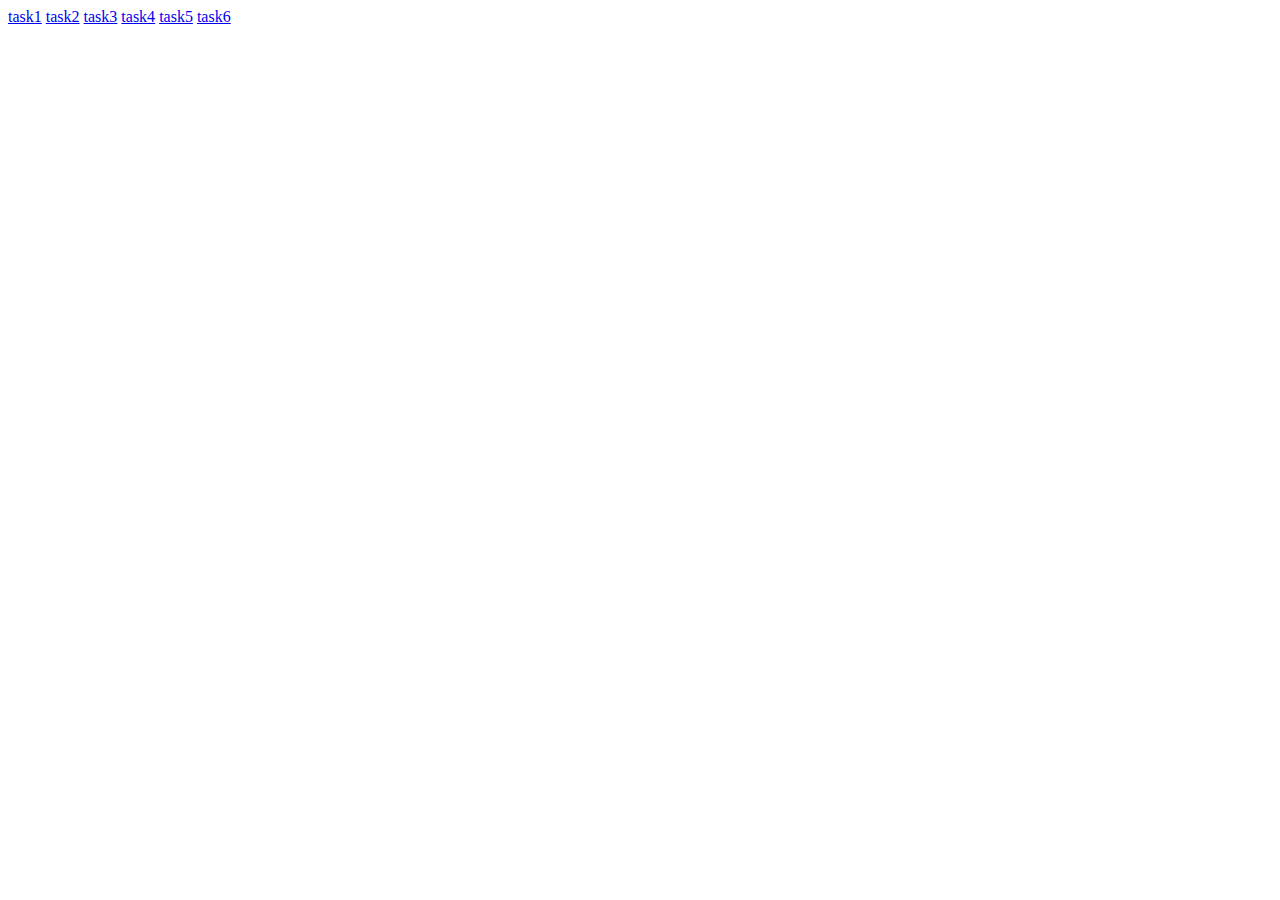
==== index.html @ e9a1c5f3 "task6" ====
<!DOCTYPE html>
<html lang="en">
<head>
   <meta charset="UTF-8">
   <meta http-equiv="X-UA-Compatible" content="IE=edge">
   <meta name="viewport" content="width=device-width, initial-scale=1.0">
   <title>Tasks</title>
</head>
<body>
   <a href="./task1/index.html">task1</a>
   <a href="./task2/index.html">task2</a>
   <a href="./task3/index.html">task3</a>
   <a href="./task4/index.html">task4</a>
   <a href="./task5/index.html">task5</a>
   <a href="./task6/index.html">task6</a>
</body>
</html>
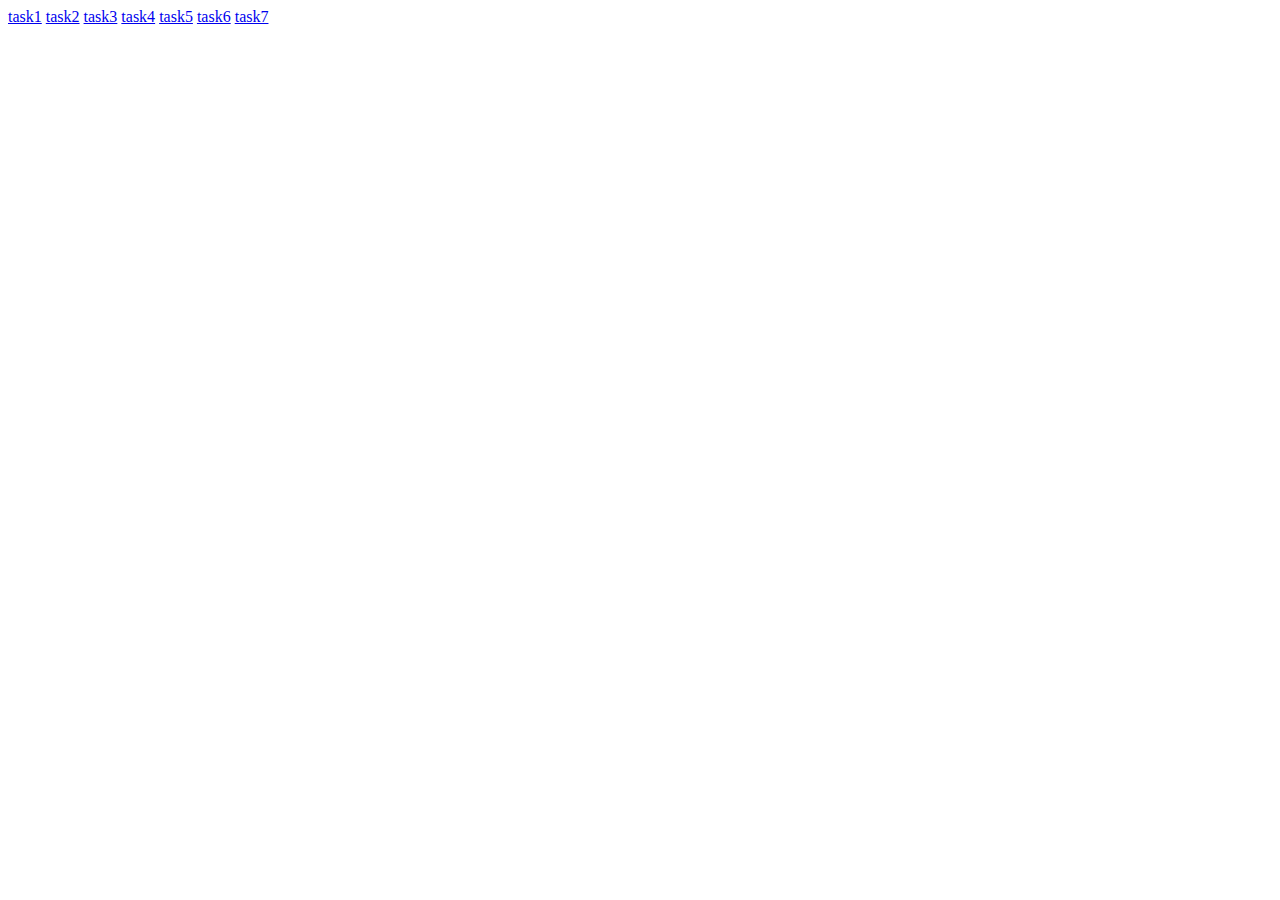
==== commit 88731f8e: "task7" ====
--- a/index.html
+++ b/index.html
@@ -13,5 +13,6 @@
    <a href="./task4/index.html">task4</a>
    <a href="./task5/index.html">task5</a>
    <a href="./task6/index.html">task6</a>
+   <a href="./task7/index.html">task7</a>
 </body>
 </html>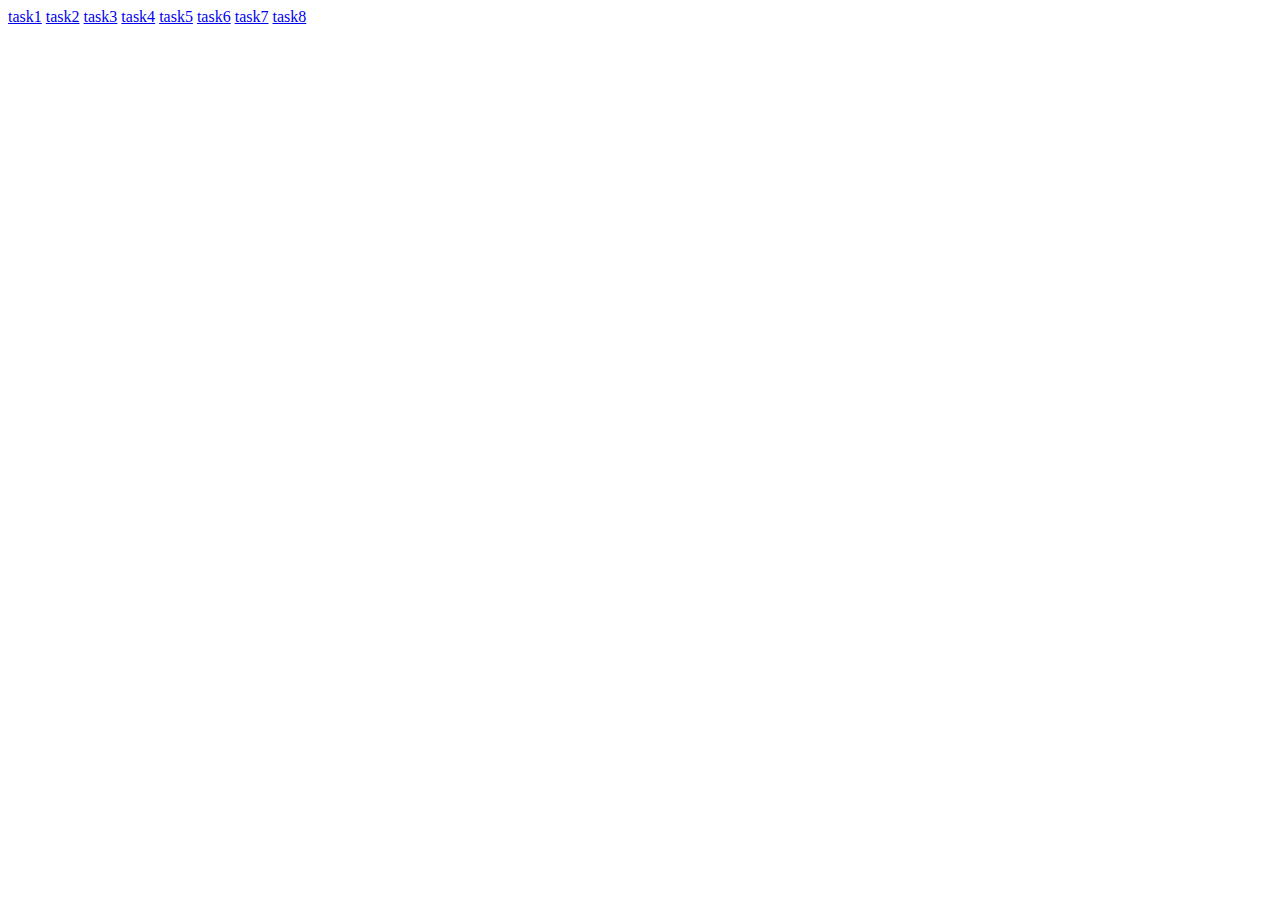
==== commit c3b30578: "task8" ====
--- a/index.html
+++ b/index.html
@@ -14,5 +14,6 @@
    <a href="./task5/index.html">task5</a>
    <a href="./task6/index.html">task6</a>
    <a href="./task7/index.html">task7</a>
+   <a href="./task8/index.html">task8</a>
 </body>
 </html>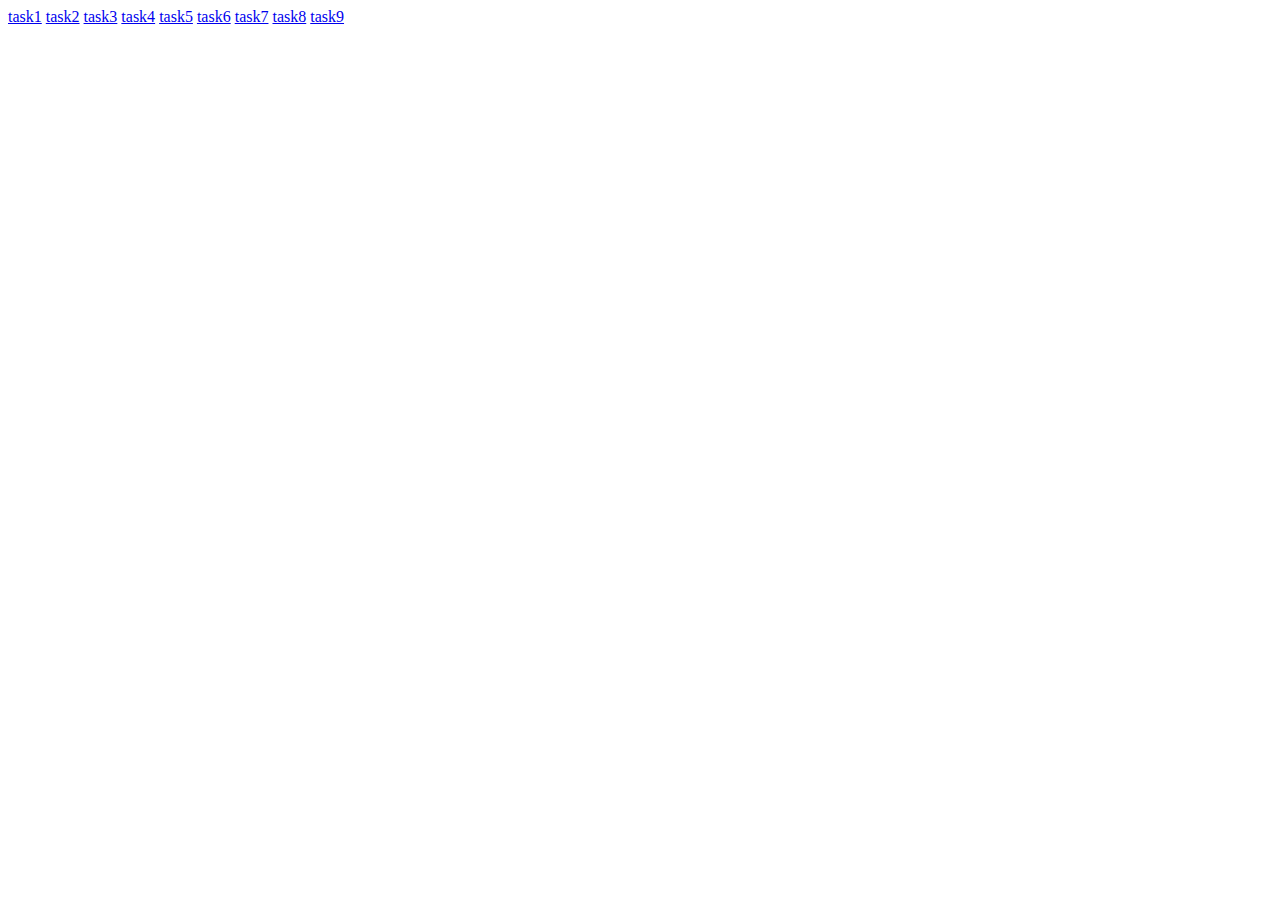
==== commit 38c05cd9: "task9" ====
--- a/index.html
+++ b/index.html
@@ -15,5 +15,6 @@
    <a href="./task6/index.html">task6</a>
    <a href="./task7/index.html">task7</a>
    <a href="./task8/index.html">task8</a>
+   <a href="./task9/index.html">task9</a>
 </body>
 </html>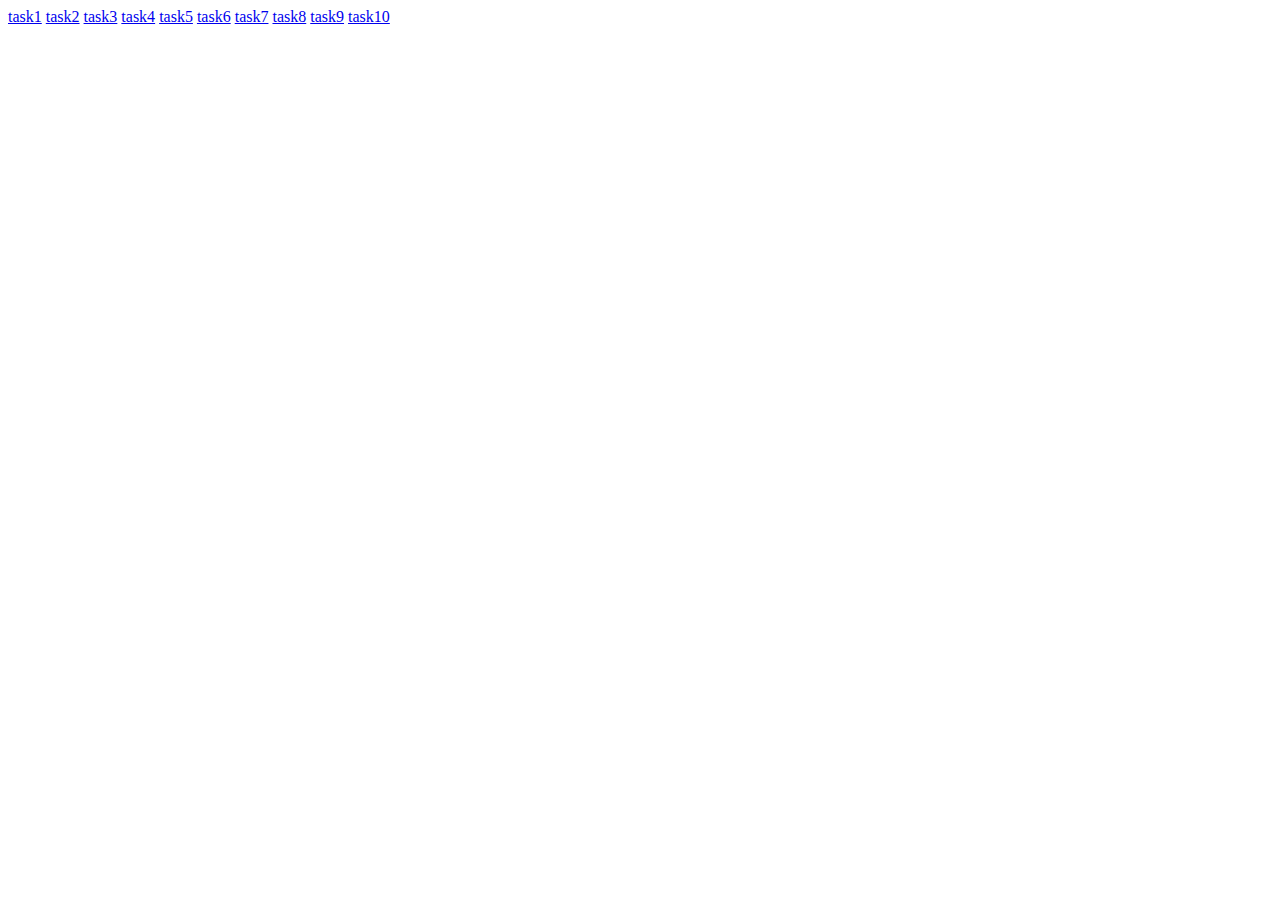
==== commit 59fbced6: "task10" ====
--- a/index.html
+++ b/index.html
@@ -16,5 +16,6 @@
    <a href="./task7/index.html">task7</a>
    <a href="./task8/index.html">task8</a>
    <a href="./task9/index.html">task9</a>
+   <a href="./task10/index.html">task10</a>
 </body>
 </html>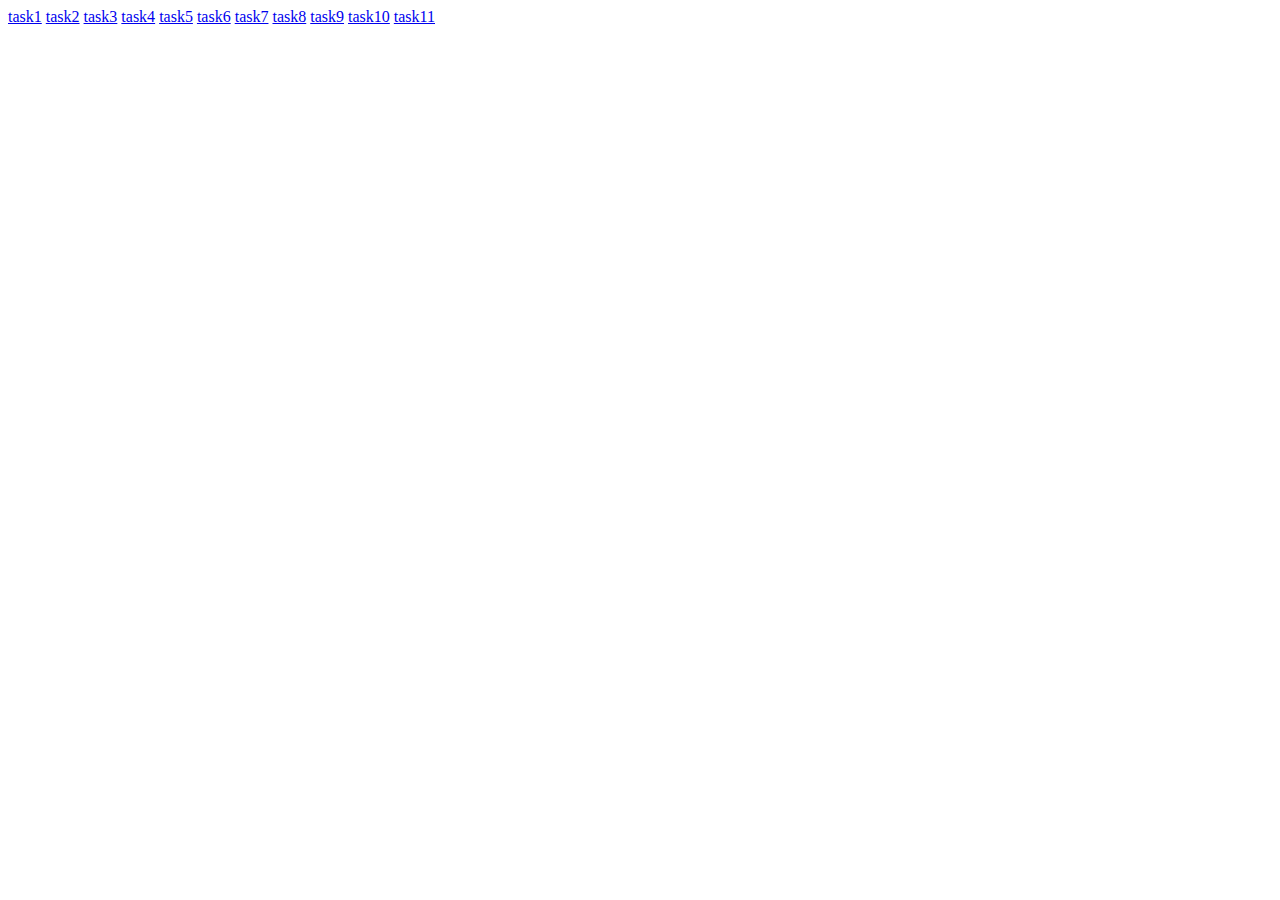
==== commit a60f8237: "task11" ====
--- a/index.html
+++ b/index.html
@@ -17,5 +17,6 @@
    <a href="./task8/index.html">task8</a>
    <a href="./task9/index.html">task9</a>
    <a href="./task10/index.html">task10</a>
+   <a href="./task11/index.html">task11</a>
 </body>
 </html>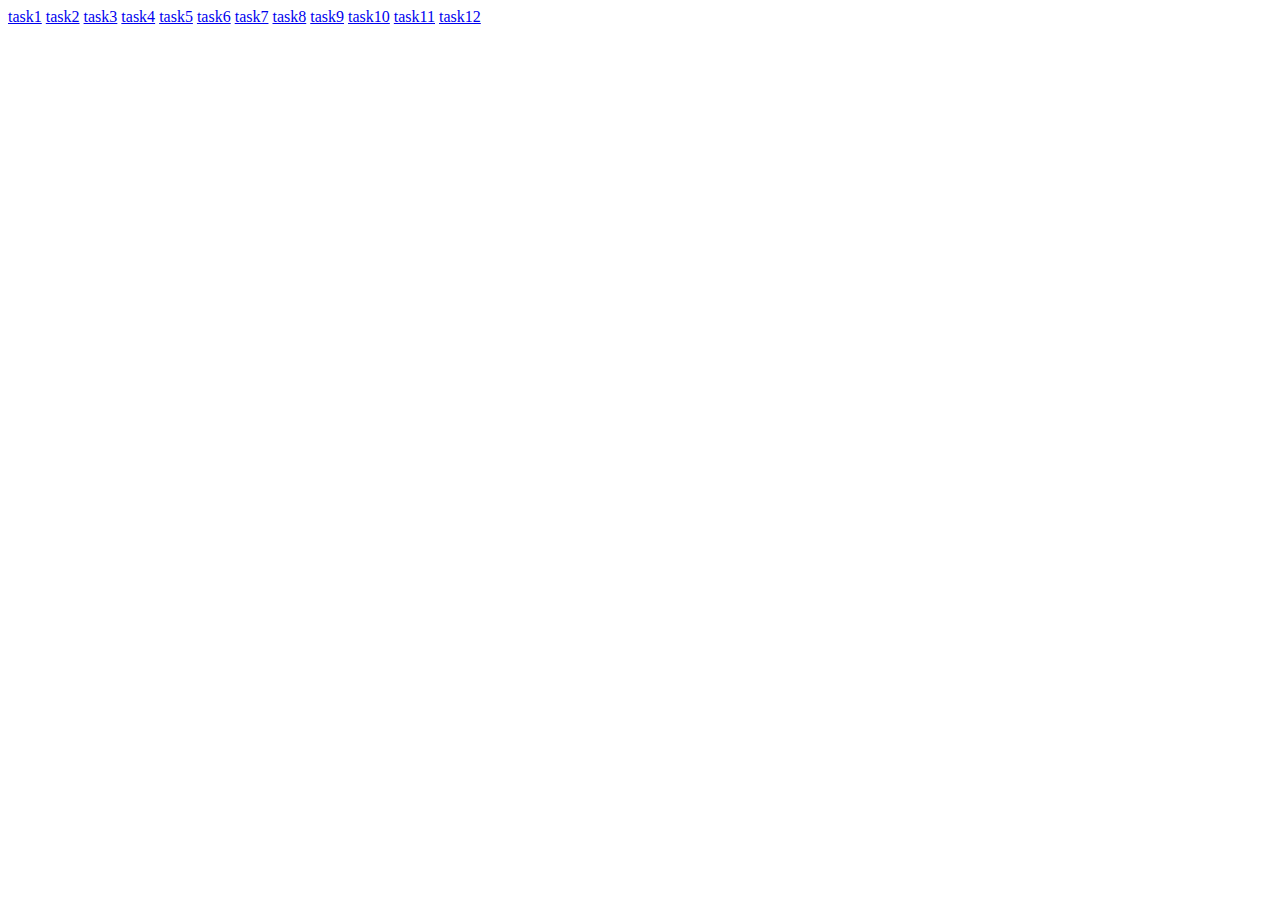
==== commit 78f6f76c: "add hw" ====
--- a/index.html
+++ b/index.html
@@ -18,5 +18,7 @@
    <a href="./task9/index.html">task9</a>
    <a href="./task10/index.html">task10</a>
    <a href="./task11/index.html">task11</a>
+   <a href="./task12/index.html">task12</a>
+   
 </body>
 </html>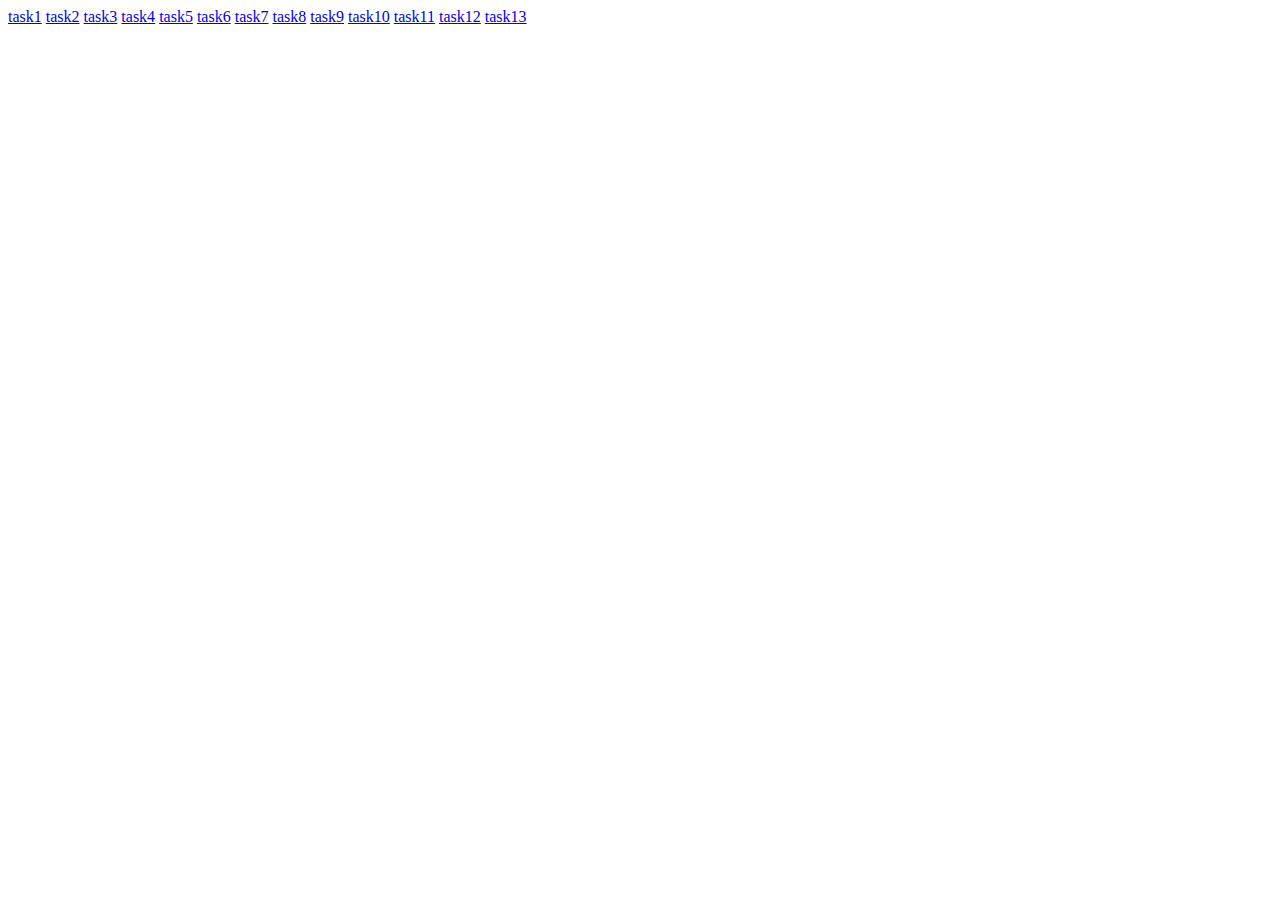
==== commit 9df3504f: "task13" ====
--- a/index.html
+++ b/index.html
@@ -19,6 +19,7 @@
    <a href="./task10/index.html">task10</a>
    <a href="./task11/index.html">task11</a>
    <a href="./task12/index.html">task12</a>
+   <a href="./task13/index.html">task13</a>
    
 </body>
 </html>